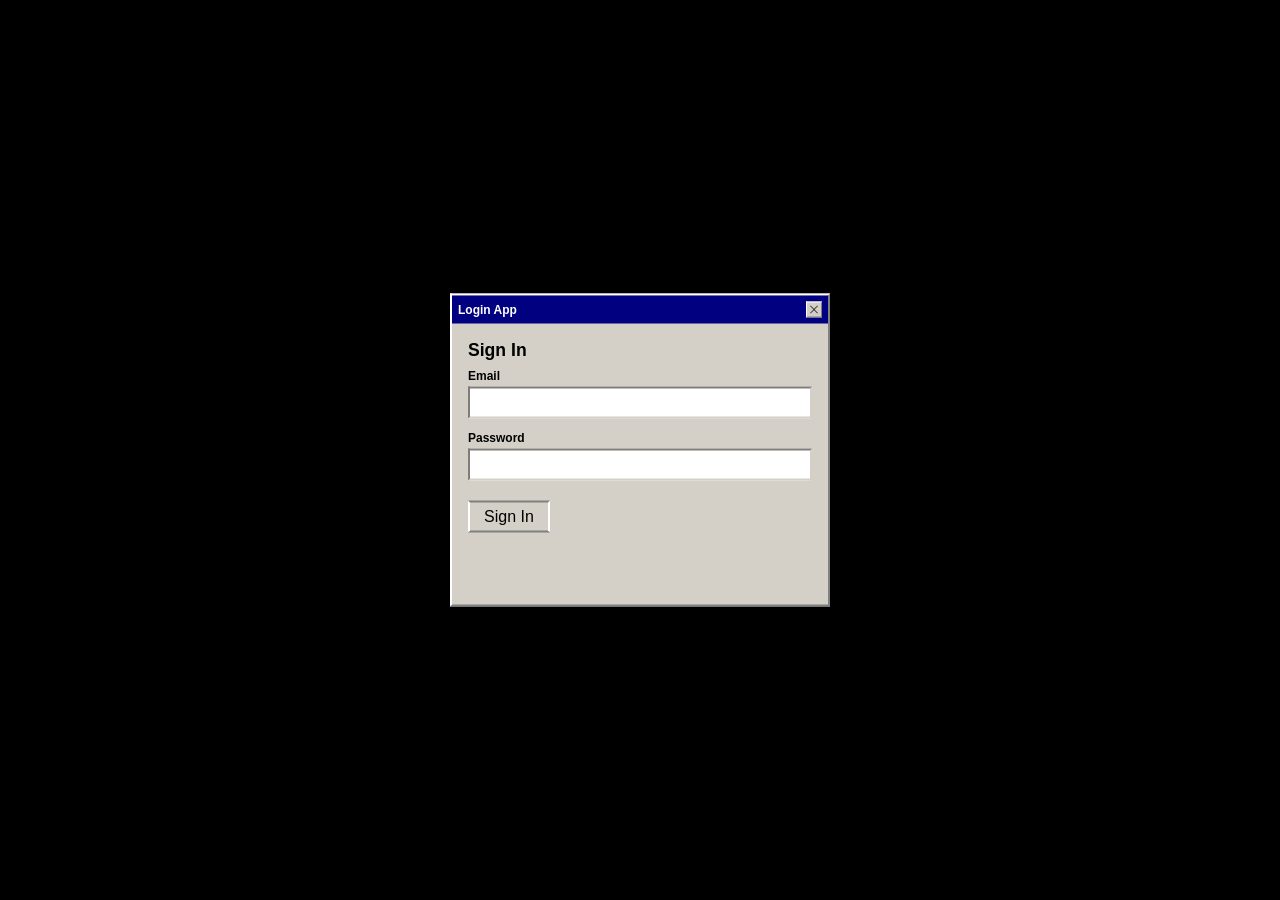
==== index.html @ d6a4450a "First commit" ====
<!doctype html>
<html>
  <head>
    <title>PHP Sign In Page</title>
    <link
      rel="icon"
      type="image/png"
      href="./assets/icons/inventory-filled-outline-icon-design-illustration-manufacturing-units-symbol-on-white-background-eps-10-file-vector.ico"
    />
    <link
      rel="apple-touch-icon"
      sizes="180x180"
      href="./assets/icons/inventory-filled-outline-icon-design-illustration-manufacturing-units-symbol-on-white-background-eps-10-file-vector.ico"
    />
    <meta name="viewport" content="width=device-width, initial-scale=1.0" />
    <link rel="stylesheet" href="assets/css/main.css" />
    <link
      rel="stylesheet"
      href="https://cdn.jsdelivr.net/npm/bootstrap-icons@1.13.1/font/bootstrap-icons.min.css"
    />
  </head>

  <body>
    <main>
      <div class="login-div">
        <div class="input-box-header">
          <span class="login-box-title">Login App</span>
          <div class="close" id="close-btn">
            <img src="./assets/icons/x-lg.svg" alt="close" />
          </div>
        </div>
        <h1 class="login-title">Sign In</h1>
        <div class="form-content">
          <form method="POST" id="login-form">
            <div>
              <label for="email">Email</label>
              <input type="email" id="email" name="email" required />
            </div>

            <div>
              <label for="password">Password</label>
              <input type="password" id="password" name="password" required />
            </div>

            <button type="submit">Sign In</button>
            <div id="forgot"></div>

            <p id="message"></p>
          </form>
          <div class="close-display" id="close-display">
            Sorry, you cannot close the login screen!
          </div>
        </div>
      </div>
    </main>
  </body>
  <script src="./assets/js/login.js"></script>
</html>
---- assets/css/main.css ----
*,
*::before,
*::after {
  box-sizing: border-box;
}

html,
body {
  margin: 0;
  padding: 0;
}

body {
  margin: 0;
  min-height: 100vh;
  font-family: "MS Sans Serif", Tahoma, Arial, sans-serif;
  background-color: #000000;
}

.login-div {
  position: absolute;
  left: 50%;
  top: 50%;
  transform: translate(-50%, -50%);
  background-color: #d4d0c8;
  border: 2px solid;
  border-color: #ffffff #808080 #808080 #ffffff;
  box-shadow: 3px 3px 0 #000;
  width: calc(100% - 2rem);
  max-width: 380px;
  min-height: 250px;
}

.input-box-header {
  display: flex;
  justify-content: space-between;
  align-items: center;
  min-height: 28px;
  padding: 4px 6px;
  background-color: #000080;
  color: #ffffff;
  font-size: 12px;
  font-weight: bold;
}

#login-form {
  display: grid;
  grid-template-columns: 1fr;
  gap: 0.75rem;
  width: 100%;
}
#login-form > div:not(#forgot) {
  display: grid;
  gap: 0.25rem;
}
#login-form input {
  width: 100%;
  min-width: 0;
}
#login-form button {
  justify-self: start;
}

#login-form label {
  font-size: 12px;
  font-weight: bold;
}

#login-form input {
  padding: 5px;
  border: 2px inset #d4d0c8;
  border-radius: 0;
  background-color: #ffffff;
  font: inherit;
}

#login-form button {
  padding: 5px 14px;
  font: inherit;
  margin-top: 0.5rem;
  background-color: #d4d0c8;
  color: #000000;
  border: 2px solid;
  border-color: #808080 #ffffff #808080 #ffffff;
  border-radius: 0;
  cursor: pointer;
}
#login-form button:active {
  border-color: #808080 #ffffff #ffffff #808080;
}

.close {
  display: grid;
  place-items: center;
  flex: 0 0 16px;
  width: 16px;
  height: 16px;
  background-color: #d4d0c8;
  border: 1px solid;
  border-color: #ffffff #808080 #808080 #ffffff;
  cursor: pointer;
  box-shadow: none;
}

.close:active {
  border-color: #808080 #ffffff #ffffff #808080;
  box-shadow: none;
}

.close img {
  display: block;
  width: 10px;
  height: 10px;
  position: static;
}

.close-display {
  display: none;
  margin-top: 0.75rem;
  padding: 8px;
  color: #800000;
  background-color: #d4d0c8;
  border: 1px solid #808080;
  font-size: 12px;
}

.form-content {
  display: block;
  padding: 0 1rem 1rem;
}

.login-title {
  margin: 0;
  padding: 1rem 1rem 0.5rem;
  font-size: 1.1rem;
  text-align: left;
}

/*# sourceMappingURL=main.css.map */
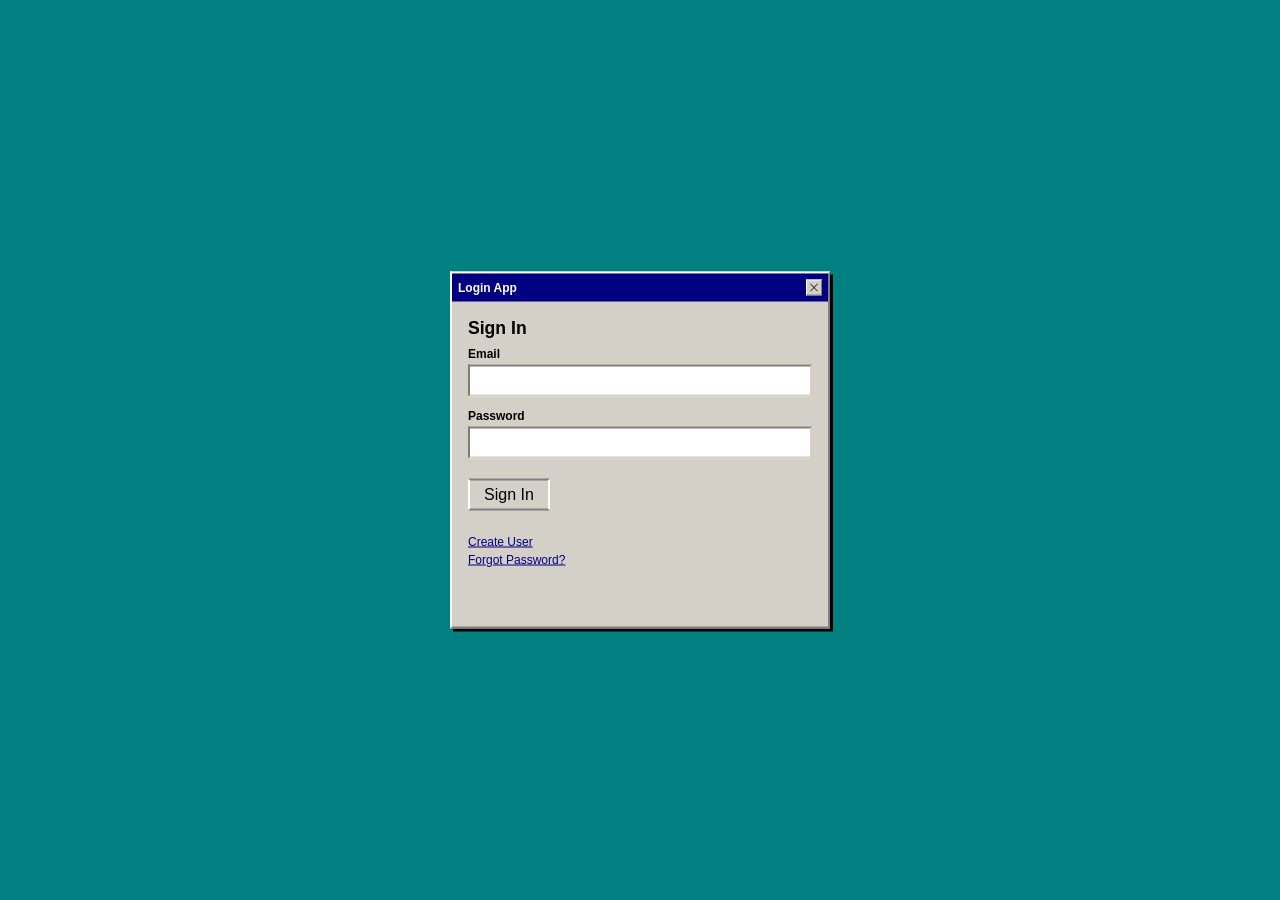
==== commit 8edd05b1: "Friday push" ====
--- a/index.html
+++ b/index.html
@@ -31,7 +31,7 @@
         </div>
         <h1 class="login-title">Sign In</h1>
         <div class="form-content">
-          <form method="POST" id="login-form">
+          <form method="POST" id="login-form" class="login-form">
             <div>
               <label for="email">Email</label>
               <input type="email" id="email" name="email" required />
@@ -43,7 +43,10 @@
             </div>
 
             <button type="submit">Sign In</button>
-            <div id="forgot"></div>
+            <div class="login-links">
+              <a href="pages/create-user.html">Create User</a>
+              <a href="pages/forgot-password.html">Forgot Password?</a>
+            </div>
 
             <p id="message"></p>
           </form>
@@ -54,5 +57,6 @@
       </div>
     </main>
   </body>
-  <script src="./assets/js/login.js"></script>
+  <script src="./assets/js/login.js" />
+  <script src="./assets/js/close-btn.js" />
 </html>
--- a/assets/css/main.css
+++ b/assets/css/main.css
@@ -14,7 +14,7 @@
   margin: 0;
   min-height: 100vh;
   font-family: "MS Sans Serif", Tahoma, Arial, sans-serif;
-  background-color: #000000;
+  background-color: #008080;
 }
 
 .login-div {
@@ -43,30 +43,30 @@
   font-weight: bold;
 }
 
-#login-form {
+.login-form {
   display: grid;
   grid-template-columns: 1fr;
   gap: 0.75rem;
   width: 100%;
 }
-#login-form > div:not(#forgot) {
+.login-form > div:not(#forgot) {
   display: grid;
   gap: 0.25rem;
 }
-#login-form input {
+.login-form input {
   width: 100%;
   min-width: 0;
 }
-#login-form button {
+.login-form button {
   justify-self: start;
 }
 
-#login-form label {
+.login-form label {
   font-size: 12px;
   font-weight: bold;
 }
 
-#login-form input {
+.login-form input {
   padding: 5px;
   border: 2px inset #d4d0c8;
   border-radius: 0;
@@ -74,7 +74,7 @@
   font: inherit;
 }
 
-#login-form button {
+.login-form button {
   padding: 5px 14px;
   font: inherit;
   margin-top: 0.5rem;
@@ -85,7 +85,7 @@
   border-radius: 0;
   cursor: pointer;
 }
-#login-form button:active {
+.login-form button:active {
   border-color: #808080 #ffffff #ffffff #808080;
 }
 
@@ -136,4 +136,27 @@
   text-align: left;
 }
 
+.login-links {
+  display: flex;
+  flex-direction: column;
+  align-items: flex-start;
+  gap: 0.5rem;
+  margin-top: 0.75rem;
+  font-size: 12px;
+}
+
+.login-links a {
+  color: #000080;
+  text-decoration: underline;
+  cursor: pointer;
+}
+
+.login-links a:hover {
+  color: #0000aa;
+}
+
+.login-links a:active {
+  color: #800000;
+}
+
 /*# sourceMappingURL=main.css.map */
